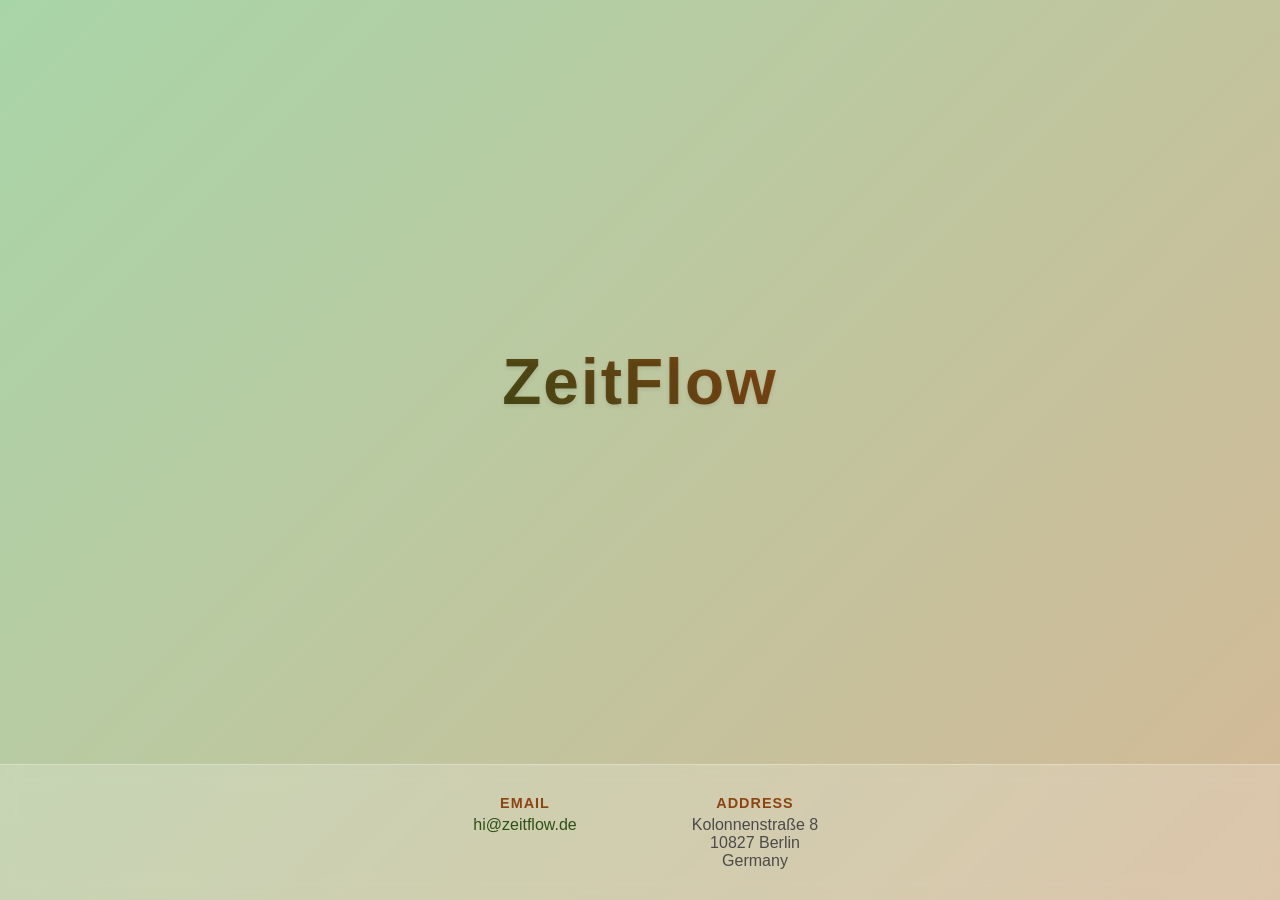
==== index.html @ e736d6c2 "Add index.html" ====
<!DOCTYPE html>
<html lang="en">
<head>
    <meta charset="UTF-8">
    <meta name="viewport" content="width=device-width, initial-scale=1.0">
    <title>ZeitFlow</title>
    <style>
        * {
            margin: 0;
            padding: 0;
            box-sizing: border-box;
        }

        body {
            font-family: 'Arial', sans-serif;
            background: linear-gradient(135deg, #a8d5a8 0%, #d4b896 100%);
            min-height: 100vh;
            display: flex;
            flex-direction: column;
            justify-content: space-between;
            color: #4a4a4a;
        }

        .main-content {
            flex-grow: 1;
            display: flex;
            align-items: center;
            justify-content: center;
            text-align: center;
            padding: 20px;
        }

        .company-name {
            font-size: 4rem;
            font-weight: bold;
            background: linear-gradient(45deg, #2d5016, #8b4513, #228b22);
            background-size: 300% 300%;
            -webkit-background-clip: text;
            background-clip: text;
            -webkit-text-fill-color: transparent;
            animation: gradientShift 3s ease-in-out infinite;
            text-shadow: 0 2px 4px rgba(0,0,0,0.1);
            letter-spacing: 2px;
        }

        @keyframes gradientShift {
            0%, 100% { background-position: 0% 50%; }
            50% { background-position: 100% 50%; }
        }

        .tagline {
            font-size: 1.2rem;
            margin-top: 20px;
            color: #5a5a5a;
            font-style: italic;
        }

        .contact-section {
            background: rgba(255, 255, 255, 0.2);
            backdrop-filter: blur(10px);
            padding: 30px;
            text-align: center;
            border-top: 1px solid rgba(255, 255, 255, 0.3);
        }

        .contact-title {
            font-size: 1.5rem;
            margin-bottom: 20px;
            color: #2d5016;
            font-weight: bold;
        }

        .contact-info {
            display: flex;
            justify-content: center;
            flex-wrap: wrap;
            gap: 30px;
            max-width: 800px;
            margin: 0 auto;
        }

        .contact-item {
            display: flex;
            flex-direction: column;
            align-items: center;
            min-width: 200px;
        }

        .contact-label {
            font-weight: bold;
            color: #8b4513;
            margin-bottom: 5px;
            font-size: 0.9rem;
            text-transform: uppercase;
            letter-spacing: 1px;
        }

        .contact-value {
            color: #4a4a4a;
            font-size: 1rem;
        }

        .contact-value a {
            color: #2d5016;
            text-decoration: none;
            transition: color 0.3s ease;
        }

        .contact-value a:hover {
            color: #8b4513;
            text-decoration: underline;
        }

        @media (max-width: 768px) {
            .company-name {
                font-size: 2.5rem;
            }

            .contact-info {
                flex-direction: column;
                gap: 20px;
            }

            .contact-item {
                min-width: auto;
            }
        }
    </style>
</head>
<body>
    <div class="main-content">
        <div>
            <h1 class="company-name">ZeitFlow</h1>
        </div>
    </div>

    <div class="contact-section">
        <div class="contact-info">
            <div class="contact-item">
                <div class="contact-label">Email</div>
                <div class="contact-value">
                    <a href="mailto:hi@zeitflow.de">hi@zeitflow.de</a>
                </div>
            </div>

            <div class="contact-item">
                <div class="contact-label">Address</div>
                <div class="contact-value">
                  Kolonnenstraße 8<br>
                  10827 Berlin<br>
                  Germany
                </div>
            </div>
        </div>
    </div>
</body>
</html>
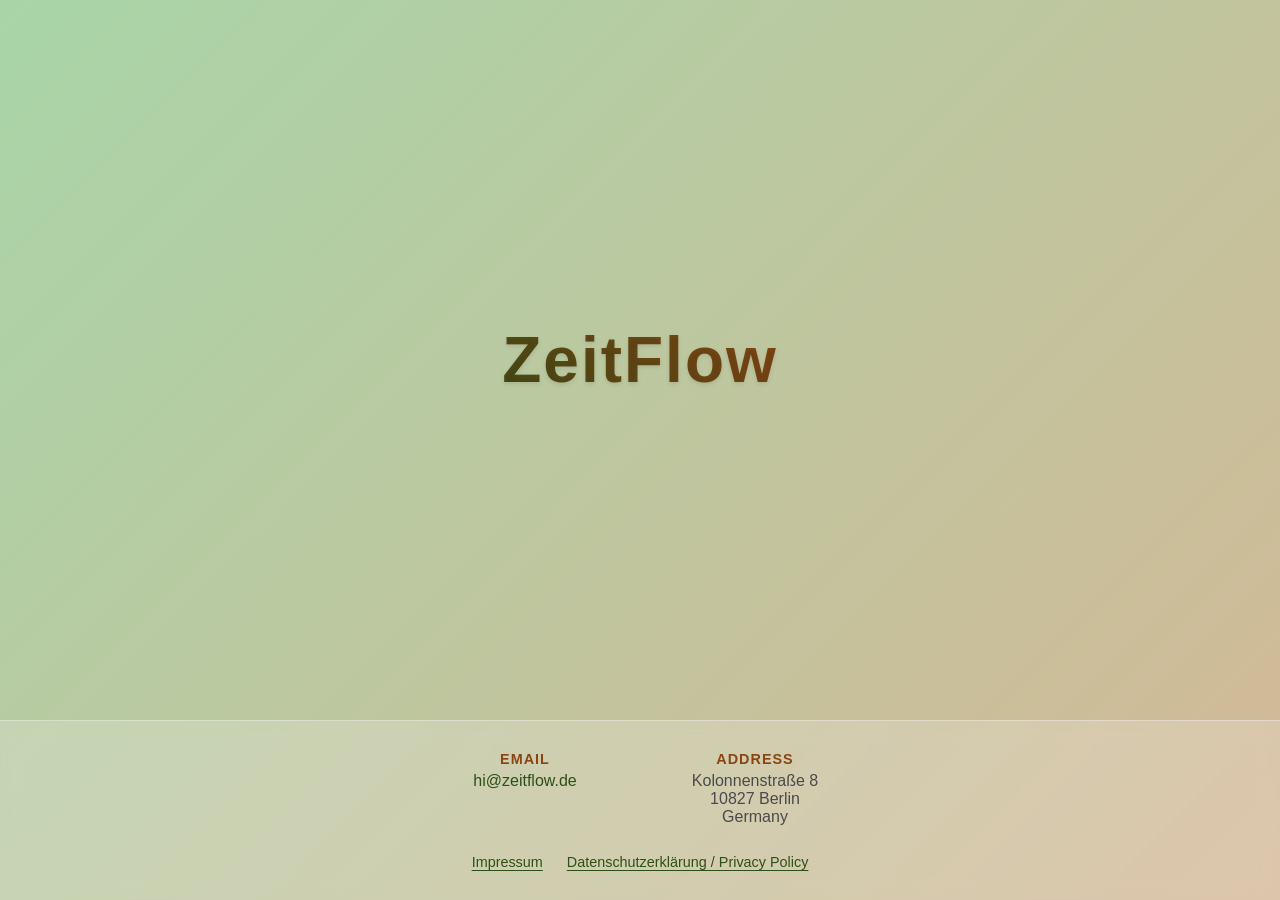
==== commit c85749a9: "Add legal notices and document Cloudflare Pages hosting" ====
--- a/index.html
+++ b/index.html
@@ -111,6 +111,25 @@
             text-decoration: underline;
         }
 
+        .legal-links {
+            display: flex;
+            justify-content: center;
+            flex-wrap: wrap;
+            gap: 24px;
+            margin-top: 28px;
+            font-size: 0.9rem;
+        }
+
+        .legal-links a {
+            color: #2d5016;
+            text-underline-offset: 3px;
+        }
+
+        a:focus-visible {
+            outline: 2px solid #2d5016;
+            outline-offset: 5px;
+        }
+
         @media (max-width: 768px) {
             .company-name {
                 font-size: 2.5rem;
@@ -152,6 +171,10 @@
                 </div>
             </div>
         </div>
+        <nav class="legal-links" aria-label="Legal information">
+            <a href="/impressum/" lang="de">Impressum</a>
+            <a href="/privacy/" lang="de">Datenschutzerklärung / Privacy Policy</a>
+        </nav>
     </div>
 </body>
 </html>
